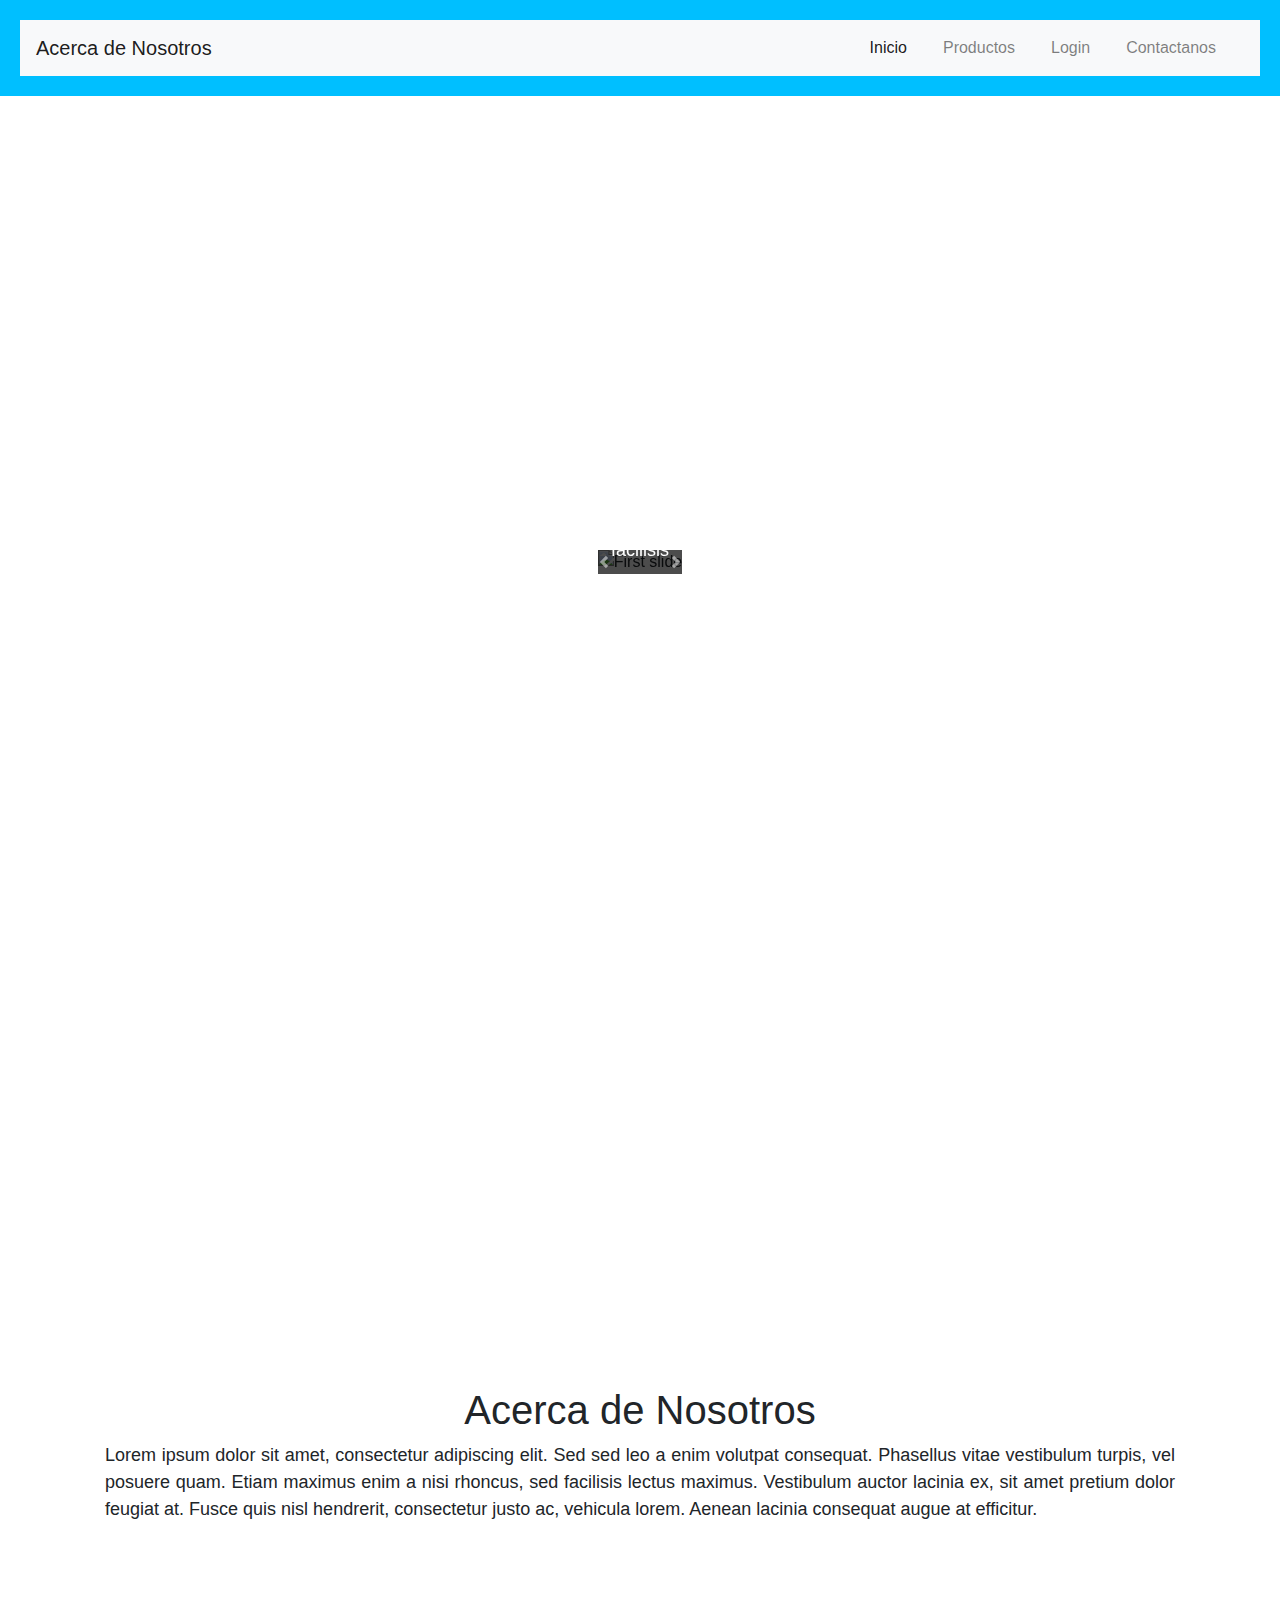
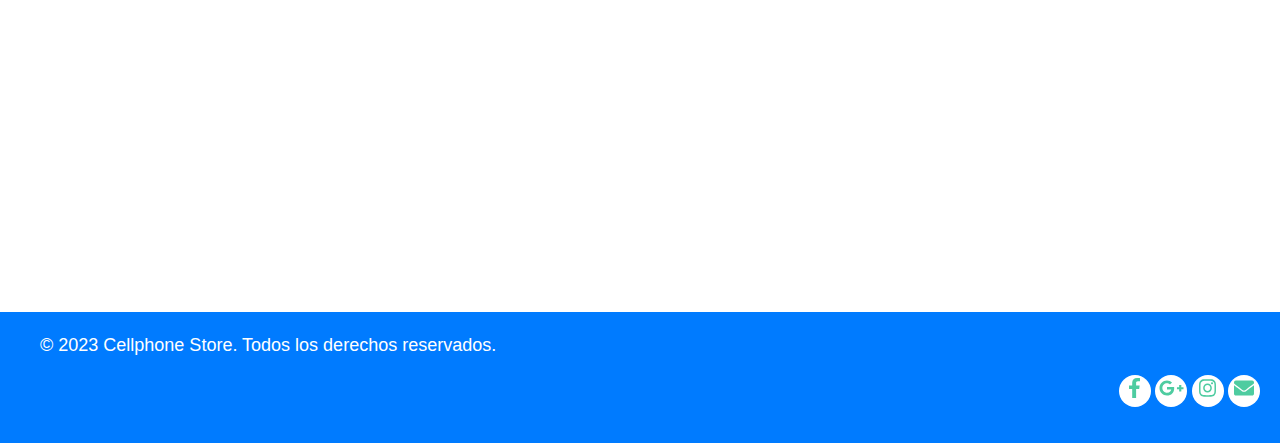
==== acerca.html @ 12949cd4 "codigo versión 1 falta acerca de y contacto" ====
<!DOCTYPE html>
<html lang="es">

<head>
  <title>About Us</title>
  <meta name="viewport" content="width=device-width, initial-scale=1">
  <link rel="stylesheet" href="css/sobre_nosotros.css">
  <link rel="stylesheet" href="https://maxcdn.bootstrapcdn.com/bootstrap/4.0.0/css/bootstrap.min.css">
</head>


<body>
<div>
    <header>
  <nav class="navbar navbar-expand-lg navbar-light bg-light">
    <a class="navbar-brand" href="index.html">Acerca de Nosotros</a>
    <button class="navbar-toggler" type="button" data-toggle="collapse" data-target="#navbarNav"
      aria-controls="navbarNav" aria-expanded="false" aria-label="Toggle navigation">
      <span class="navbar-toggler-icon"></span>
    </button>
    <div class="collapse navbar-collapse" id="navbarNav">
      <ul class="navbar-nav">
        <li class="nav-item active">
          <a class="nav-link" href="index.html">Inicio</a>
        </li>
        <li class="nav-item">
          <a class="nav-link" href="productos-html">Productos</a>
        </li>
        <li class="nav-item">
          <a class="nav-link" href="login.html">Login</a>
        </li>
        <li class="nav-item">
          <a class="nav-link" href="contacto.html">Contactanos</a>
      </ul>
    </div>
  </nav>
</header>
  <div class="container mt-3">
    <div id="carouselExampleControls" class="carousel slide" data-ride="carousel">
      <div class="carousel-inner">
        <div class="carousel-item active">
          <img src="https://cdn.pixabay.com/photo/2017/05/29/16/42/smartphone-2354157_1280.jpg" class="d-block w-100"
            alt="First slide">
          <div class="caption"> estibulum turpis, vel posuere quam. Etiam maximus enim a nisi rhoncus, sed
            facilisis</div>
        </div>
        <div class="carousel-item">
          <img src="https://cdn.pixabay.com/photo/2016/11/29/12/30/phone-1869510_1280.jpg" class="d-block w-100"
            alt="Second slide">
          <div class="caption"> estibulum turpis, vel posuere quam. Etiam maximus enim a nisi rhoncus, sed facilisis
            lectus maximus. Vestibulum</div>
        </div>
        <div class="carousel-item">
          <img src="https://cdn.pixabay.com/photo/2016/03/27/19/43/samsung-1283938_1280.jpg" class="d-block w-100"
            alt="Third slide">
          <div class="caption">Lurem</div>
        </div>
      </div>
      <a class="carousel-control-prev" href="#carouselExampleControls" role="button" data-slide="prev">
        <span class="carousel-control-prev-icon" aria-hidden="true"></span>
        <span class="sr-only">Previous</span>
      </a>
      <a class="carousel-control-next" href="#carouselExampleControls" role="button" data-slide="next">
        <span class="carousel-control-next-icon" aria-hidden="true"></span>
        <span class="sr-only">Next</span>
      </a>
    </div>
  </div>
  <div class="container">
    <h1>Acerca de Nosotros</h1>
    <p>Lorem ipsum dolor sit amet, consectetur adipiscing elit. Sed sed leo a enim volutpat consequat. Phasellus vitae
      vestibulum turpis, vel posuere quam. Etiam maximus enim a nisi rhoncus, sed facilisis lectus maximus. Vestibulum
      auctor lacinia ex, sit amet pretium dolor feugiat at. Fusce quis nisl hendrerit, consectetur justo ac, vehicula
      lorem. Aenean lacinia consequat augue at efficitur.</p>
  </div>
  <script src="https://code.jquery.com/jquery-3.2.1.slim.min.js"></script>
  <script src="https://cdnjs.cloudflare.com/ajax/libs/popper.js/1.12.9/umd/popper.min.js"></script>
  <script src="https://maxcdn.bootstrapcdn.com/bootstrap/4.0.0/js/bootstrap.min.js"></script>
  <footer>
    <div>
      <p>&copy; 2023 Cellphone Store. Todos los derechos reservados.</p>
    </div>
    <div class="redes-sociales">
      <ul>
        <li><img src="img/icons/facebook-f-brands.svg" alt="facebook" /></li>
        <li><img src="img/icons/google-plus-g-brands.svg" alt="google+" /></li>
        <li><img src="img/icons/instagram-brands.svg" alt="instagram" /></li>
        <li><img src="img/icons/envelope-solid.svg" alt="mail" /></li>
      </ul>
    </div>
  </footer>
</div>
</body>
</html>
---- css/sobre_nosotros.css ----
header {
  background-color: #00bfff;
  color: #ffffff;
  padding: 20px;
  text-align: center;
}
html {
  height: 100%;
  width: 100%;
}
nav {
	display: flex;
	justify-content: space-between;
	align-items: center;
	padding: 20px;
}

nav ul {
	list-style: none;
	display: flex;  
}

nav li {
	margin-right: 20px;
}

nav a {
	text-decoration: none;
	color: #ffffff;
}

nav a:hover {
	color: #f00;
}

/*footer*/
footer {
	background-color: #007bff;
	color: #fff;
	text-align: center;
	padding: 20px;
  justify-content: space-between;
}
.redes-sociales {
    width: 30%;
    text-align: center;
    display: flex;
    margin-left: auto;
}
.redes-sociales ul li {
    background-color: white;
    border-radius: 50%;
    width: 32px;
    height: 32px;
    display: inline-block;
}
.redes-sociales img {
    height: 20px;
}

/* sobre nosotros */
body {
  font-family: Arial, sans-serif;
}

.container {
  display: flex;
  flex-direction: column;
  justify-content: center;
  align-items: center;
  margin-top: 50px;
}

p {
  font-size: 18px;
  line-height: 1.5;
  text-align: justify;
  margin: 20px;
}

.home-button {
  display: block;
  text-align: center;
  margin: 50px auto;
  padding: 10px 20px;
  background-color: #007bff;
  color: #fff;
  border-radius: 5px;
  text-decoration: none;
  font-size: 18px;
  transition: background-color 0.3s ease;
}

.home-button:hover {
  background-color: #0056b3;
}
/* responsive */
body {
  background-color: #f8f9fa;
}

.login-form {
  background-color: #fff;
  border-radius: 10px;
  box-shadow: 0px 0px 10px rgba(0, 0, 0, 0.3);
  padding: 30px;
}

.login-form h2 {
  font-size: 2rem;
  font-weight: bold;
}

.login-form label {
  font-weight: bold;
  color: #777;
}

.login-form input[type="email"],
.login-form input[type="password"] {
  border-radius: 5px;
  border: none;
  box-shadow: none;
  border-bottom: 1px solid #ccc;
}

.login-form input[type="email"]:focus,
.login-form input[type="password"]:focus {
  box-shadow: none;
  border-bottom: 2px solid #007bff;
}

.login-form button[type="submit"] {
  border-radius: 5px;
  border: none;
  box-shadow: none;
  background-color: #007bff;
}

.login-form button[type="submit"]:hover {
  background-color: #0062cc;
}

@media (max-width: 768px) {
  .login-form {
    margin: 20px;
    padding: 20px;
  }
  
  .login-form h2 {
    font-size: 1.5rem;
  }
}

.btn-secondary {
  margin-top: 10px;
}

.container {
  max-width: 500px;
  margin: 0 auto;
}

.btn-primary {
  background-color: #007bff;
  border-color: #007bff;
}

.btn-primary:hover, .btn-primary:focus {
  background-color: #0062cc;
  border-color: #005cbf;
}

.btn-secondary {
  background-color: #6c757d;
  border-color: #6c757d;
}

.btn-secondary:hover, .btn-secondary:focus {
  background-color: #5a6268;
  border-color: #545b62;
}

@media (max-width: 576px) {
  .container {
    max-width: 100%;
    padding: 0 15px;
  }
}
body {
  background-color: #f5f5f5;
  font-family: Arial, sans-serif;
}

.container {
  height: 100vh;
}

.login-form {
  background-color: #fff;
  border-radius: 8px;
  box-shadow: 0 0 16px rgba(0, 0, 0, 0.1);
  padding: 24px;
  max-width: 400px;
  width: 100%;
}

.btn-secondary {
  background-color: #343a40;
  border-color: #343a40;
}

.btn-secondary:hover {
  background-color: #23272b;
  border-color: #23272b;
}
/* nav */
@media only screen and (max-width: 768px) {
  .navbar-nav {
    flex-direction: column;
    margin-top: 10px;
  }

  .nav-item {
    margin-right: 0 !important;
    margin-bottom: 10px;
  }

  .navbar-collapse {
    border-top: 1px solid #e9ecef;
    padding-top: 10px;
    margin-top: 10px;
  }
}

.navbar-toggler:focus {
  outline: none;
}

.navbar-toggler-icon {
  background-image: url('data:image/svg+xml;charset=UTF-8,%3csvg viewBox="0 0 30 30" xmlns="http://www.w3.org/2000/svg"%3e%3cpath stroke="rgba(0, 0, 0, 0.5)" stroke-width="2" stroke-linecap="round" stroke-miterlimit="10" d="M4 7h22M4 15h22M4 23h22" /%3e%3c/svg%3e');
}
.container-main {
  display: flex;
  flex-wrap: wrap;
  justify-content: space-between;
  align-items: center;
}

.text-main {
  flex-basis: 50%;
  padding: 20px;
}

.imagenTest {
  flex-basis: 40%;
  margin-right: 10%;
}

.imagenTest img {
  max-width: 100%;
  height: auto;
}
/* carousel 2 */
.slideshow-container {
  position: relative;
  margin: auto;
}

.mySlides {
  display: none;
  position: absolute;
  top: 0;
  left: 0;
  width: 100%;
  height: auto;
}

.mySlides img {
  width: 100%;
  height: auto;
}

.caption {
  position: absolute;
  bottom: 0;
  left: 0;
  width: 100%;
  background-color: rgba(0,0,0,0.7);
  color: white;
  font-size: 18px;
  padding: 10px;
  text-align: center;
}

.prev, .next {
  position: absolute;
  top: 50%;
  transform: translateY(-50%);
  font-size: 30px;
  font-weight: bold;
  padding: 10px;
  color: white;
  background-color: rgba(0,0,0,0.5);
  cursor: pointer;
}

.prev {
  left: 0;
}

.next {
  right: 0;
}
ul {
  margin-left: auto;
}
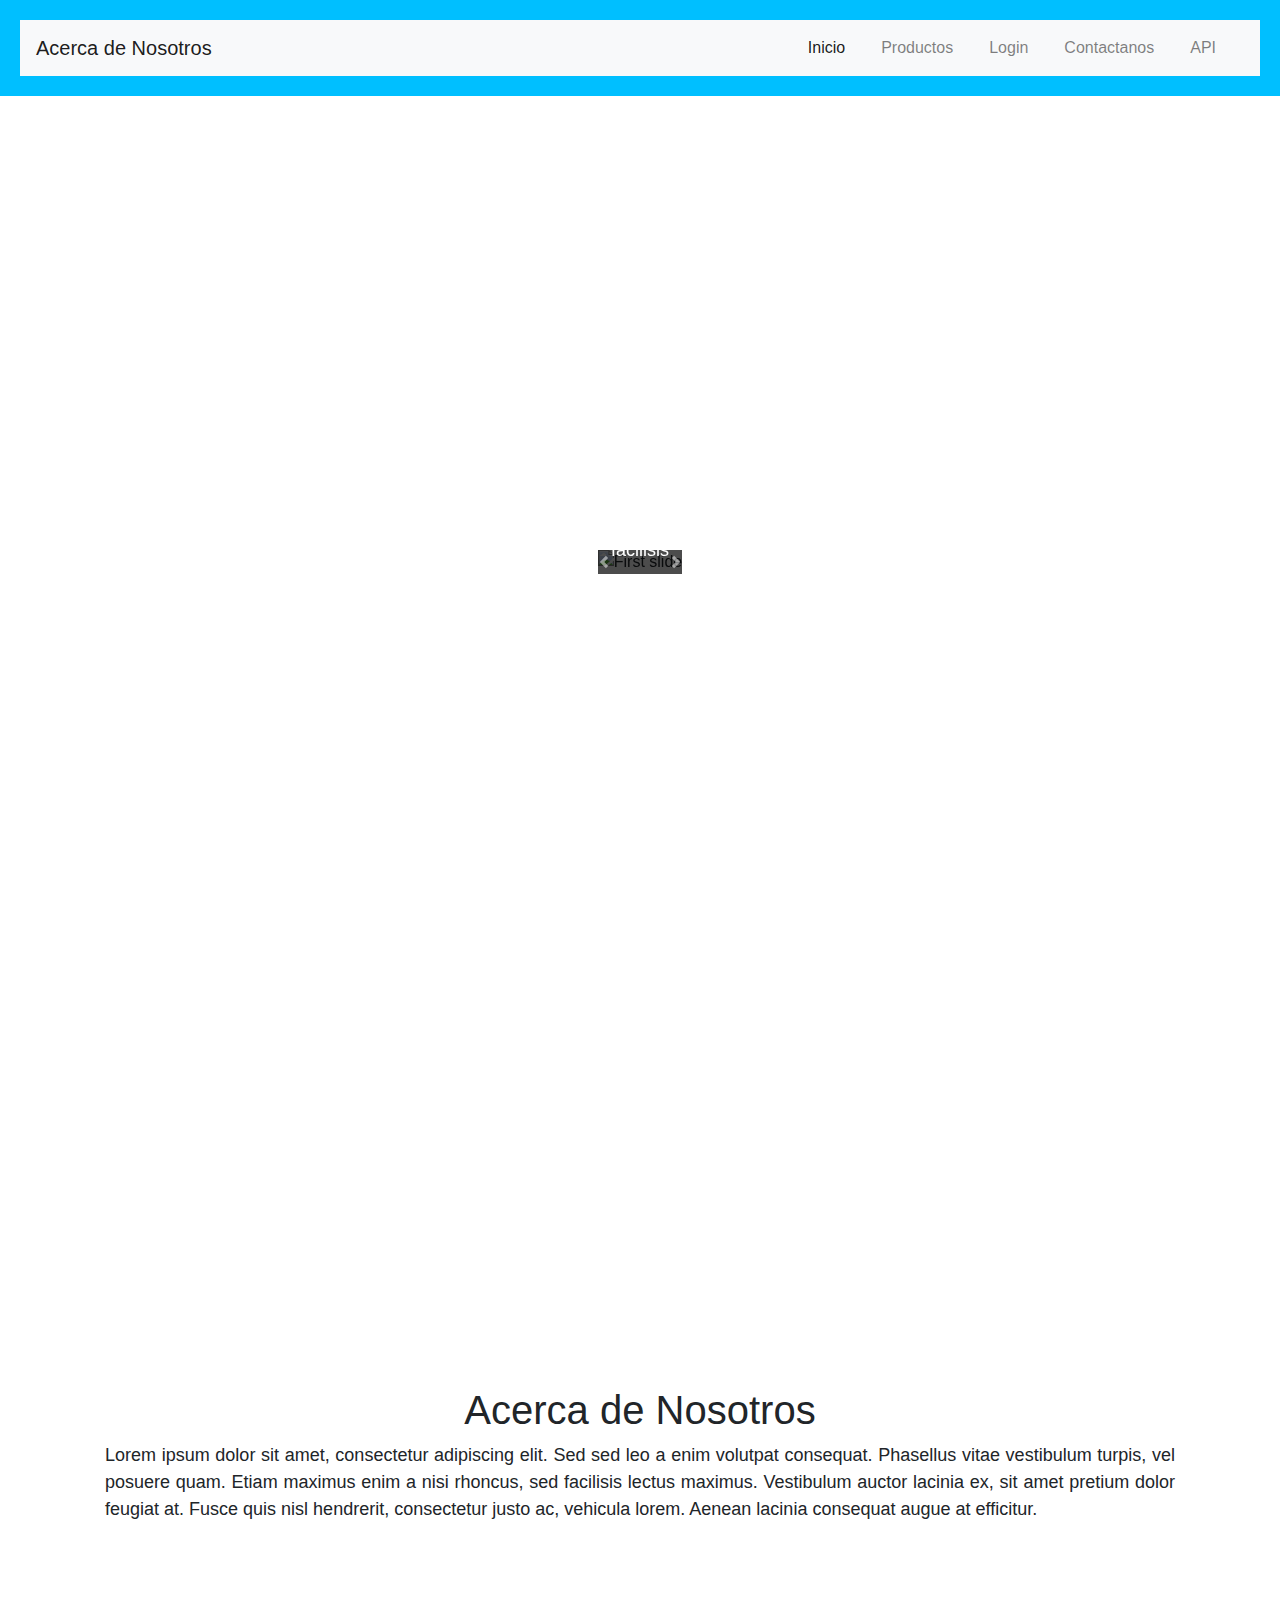
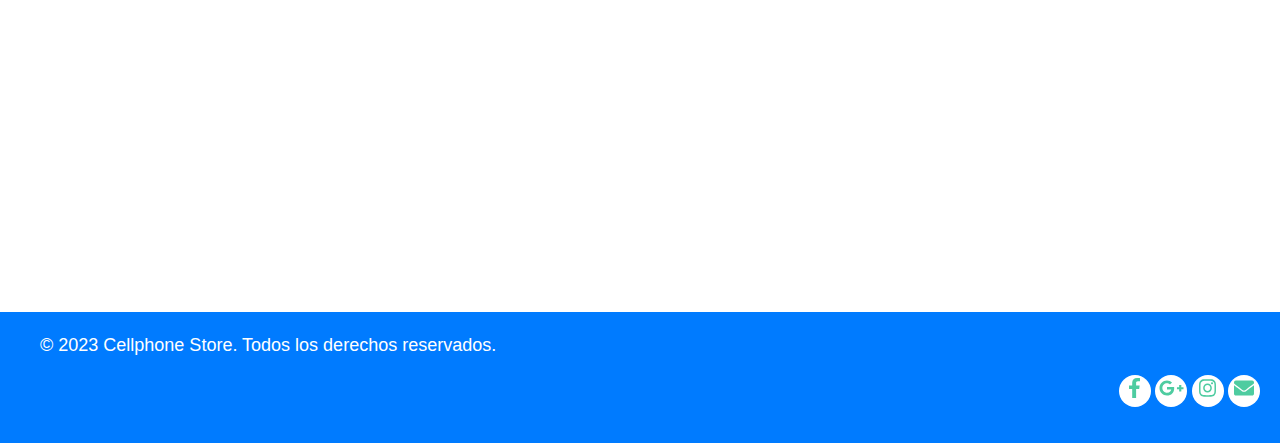
==== commit 5bb36913: "Commit segunda entrega" ====
--- a/acerca.html
+++ b/acerca.html
@@ -10,85 +10,90 @@
 
 
 <body>
-<div>
+  <div>
     <header>
-  <nav class="navbar navbar-expand-lg navbar-light bg-light">
-    <a class="navbar-brand" href="index.html">Acerca de Nosotros</a>
-    <button class="navbar-toggler" type="button" data-toggle="collapse" data-target="#navbarNav"
-      aria-controls="navbarNav" aria-expanded="false" aria-label="Toggle navigation">
-      <span class="navbar-toggler-icon"></span>
-    </button>
-    <div class="collapse navbar-collapse" id="navbarNav">
-      <ul class="navbar-nav">
-        <li class="nav-item active">
-          <a class="nav-link" href="index.html">Inicio</a>
-        </li>
-        <li class="nav-item">
-          <a class="nav-link" href="productos-html">Productos</a>
-        </li>
-        <li class="nav-item">
-          <a class="nav-link" href="login.html">Login</a>
-        </li>
-        <li class="nav-item">
-          <a class="nav-link" href="contacto.html">Contactanos</a>
-      </ul>
+      <nav class="navbar navbar-expand-lg navbar-light bg-light">
+        <a class="navbar-brand" href="index.html">Acerca de Nosotros</a>
+        <button class="navbar-toggler" type="button" data-toggle="collapse" data-target="#navbarNav"
+          aria-controls="navbarNav" aria-expanded="false" aria-label="Toggle navigation">
+          <span class="navbar-toggler-icon"></span>
+        </button>
+        <div class="collapse navbar-collapse" id="navbarNav">
+          <ul class="navbar-nav">
+            <li class="nav-item active">
+              <a class="nav-link" href="index.html">Inicio</a>
+            </li>
+            <li class="nav-item">
+              <a class="nav-link" href="productos-html">Productos</a>
+            </li>
+            <li class="nav-item">
+              <a class="nav-link" href="login.html">Login</a>
+            </li>
+            <li class="nav-item">
+              <a class="nav-link" href="contacto.html">Contactanos</a>
+            </li>
+            <li class="nav-item">
+              <a class="nav-link" href="api.html">API</a>
+            </li>
+          </ul>
+        </div>
+      </nav>
+    </header>
+    <div class="container mt-3">
+      <div id="carouselExampleControls" class="carousel slide" data-ride="carousel">
+        <div class="carousel-inner">
+          <div class="carousel-item active">
+            <img src="https://cdn.pixabay.com/photo/2017/05/29/16/42/smartphone-2354157_1280.jpg" class="d-block w-100"
+              alt="First slide">
+            <div class="caption"> estibulum turpis, vel posuere quam. Etiam maximus enim a nisi rhoncus, sed
+              facilisis</div>
+          </div>
+          <div class="carousel-item">
+            <img src="https://cdn.pixabay.com/photo/2016/11/29/12/30/phone-1869510_1280.jpg" class="d-block w-100"
+              alt="Second slide">
+            <div class="caption"> estibulum turpis, vel posuere quam. Etiam maximus enim a nisi rhoncus, sed facilisis
+              lectus maximus. Vestibulum</div>
+          </div>
+          <div class="carousel-item">
+            <img src="https://cdn.pixabay.com/photo/2016/03/27/19/43/samsung-1283938_1280.jpg" class="d-block w-100"
+              alt="Third slide">
+            <div class="caption">Lurem</div>
+          </div>
+        </div>
+        <a class="carousel-control-prev" href="#carouselExampleControls" role="button" data-slide="prev">
+          <span class="carousel-control-prev-icon" aria-hidden="true"></span>
+          <span class="sr-only">Previous</span>
+        </a>
+        <a class="carousel-control-next" href="#carouselExampleControls" role="button" data-slide="next">
+          <span class="carousel-control-next-icon" aria-hidden="true"></span>
+          <span class="sr-only">Next</span>
+        </a>
+      </div>
     </div>
-  </nav>
-</header>
-  <div class="container mt-3">
-    <div id="carouselExampleControls" class="carousel slide" data-ride="carousel">
-      <div class="carousel-inner">
-        <div class="carousel-item active">
-          <img src="https://cdn.pixabay.com/photo/2017/05/29/16/42/smartphone-2354157_1280.jpg" class="d-block w-100"
-            alt="First slide">
-          <div class="caption"> estibulum turpis, vel posuere quam. Etiam maximus enim a nisi rhoncus, sed
-            facilisis</div>
-        </div>
-        <div class="carousel-item">
-          <img src="https://cdn.pixabay.com/photo/2016/11/29/12/30/phone-1869510_1280.jpg" class="d-block w-100"
-            alt="Second slide">
-          <div class="caption"> estibulum turpis, vel posuere quam. Etiam maximus enim a nisi rhoncus, sed facilisis
-            lectus maximus. Vestibulum</div>
-        </div>
-        <div class="carousel-item">
-          <img src="https://cdn.pixabay.com/photo/2016/03/27/19/43/samsung-1283938_1280.jpg" class="d-block w-100"
-            alt="Third slide">
-          <div class="caption">Lurem</div>
-        </div>
+    <div class="container">
+      <h1>Acerca de Nosotros</h1>
+      <p>Lorem ipsum dolor sit amet, consectetur adipiscing elit. Sed sed leo a enim volutpat consequat. Phasellus vitae
+        vestibulum turpis, vel posuere quam. Etiam maximus enim a nisi rhoncus, sed facilisis lectus maximus. Vestibulum
+        auctor lacinia ex, sit amet pretium dolor feugiat at. Fusce quis nisl hendrerit, consectetur justo ac, vehicula
+        lorem. Aenean lacinia consequat augue at efficitur.</p>
+    </div>
+    <script src="https://code.jquery.com/jquery-3.2.1.slim.min.js"></script>
+    <script src="https://cdnjs.cloudflare.com/ajax/libs/popper.js/1.12.9/umd/popper.min.js"></script>
+    <script src="https://maxcdn.bootstrapcdn.com/bootstrap/4.0.0/js/bootstrap.min.js"></script>
+    <footer>
+      <div>
+        <p>&copy; 2023 Cellphone Store. Todos los derechos reservados.</p>
       </div>
-      <a class="carousel-control-prev" href="#carouselExampleControls" role="button" data-slide="prev">
-        <span class="carousel-control-prev-icon" aria-hidden="true"></span>
-        <span class="sr-only">Previous</span>
-      </a>
-      <a class="carousel-control-next" href="#carouselExampleControls" role="button" data-slide="next">
-        <span class="carousel-control-next-icon" aria-hidden="true"></span>
-        <span class="sr-only">Next</span>
-      </a>
-    </div>
+      <div class="redes-sociales">
+        <ul>
+          <li><img src="img/icons/facebook-f-brands.svg" alt="facebook" /></li>
+          <li><img src="img/icons/google-plus-g-brands.svg" alt="google+" /></li>
+          <li><img src="img/icons/instagram-brands.svg" alt="instagram" /></li>
+          <li><img src="img/icons/envelope-solid.svg" alt="mail" /></li>
+        </ul>
+      </div>
+    </footer>
   </div>
-  <div class="container">
-    <h1>Acerca de Nosotros</h1>
-    <p>Lorem ipsum dolor sit amet, consectetur adipiscing elit. Sed sed leo a enim volutpat consequat. Phasellus vitae
-      vestibulum turpis, vel posuere quam. Etiam maximus enim a nisi rhoncus, sed facilisis lectus maximus. Vestibulum
-      auctor lacinia ex, sit amet pretium dolor feugiat at. Fusce quis nisl hendrerit, consectetur justo ac, vehicula
-      lorem. Aenean lacinia consequat augue at efficitur.</p>
-  </div>
-  <script src="https://code.jquery.com/jquery-3.2.1.slim.min.js"></script>
-  <script src="https://cdnjs.cloudflare.com/ajax/libs/popper.js/1.12.9/umd/popper.min.js"></script>
-  <script src="https://maxcdn.bootstrapcdn.com/bootstrap/4.0.0/js/bootstrap.min.js"></script>
-  <footer>
-    <div>
-      <p>&copy; 2023 Cellphone Store. Todos los derechos reservados.</p>
-    </div>
-    <div class="redes-sociales">
-      <ul>
-        <li><img src="img/icons/facebook-f-brands.svg" alt="facebook" /></li>
-        <li><img src="img/icons/google-plus-g-brands.svg" alt="google+" /></li>
-        <li><img src="img/icons/instagram-brands.svg" alt="instagram" /></li>
-        <li><img src="img/icons/envelope-solid.svg" alt="mail" /></li>
-      </ul>
-    </div>
-  </footer>
-</div>
 </body>
+
 </html>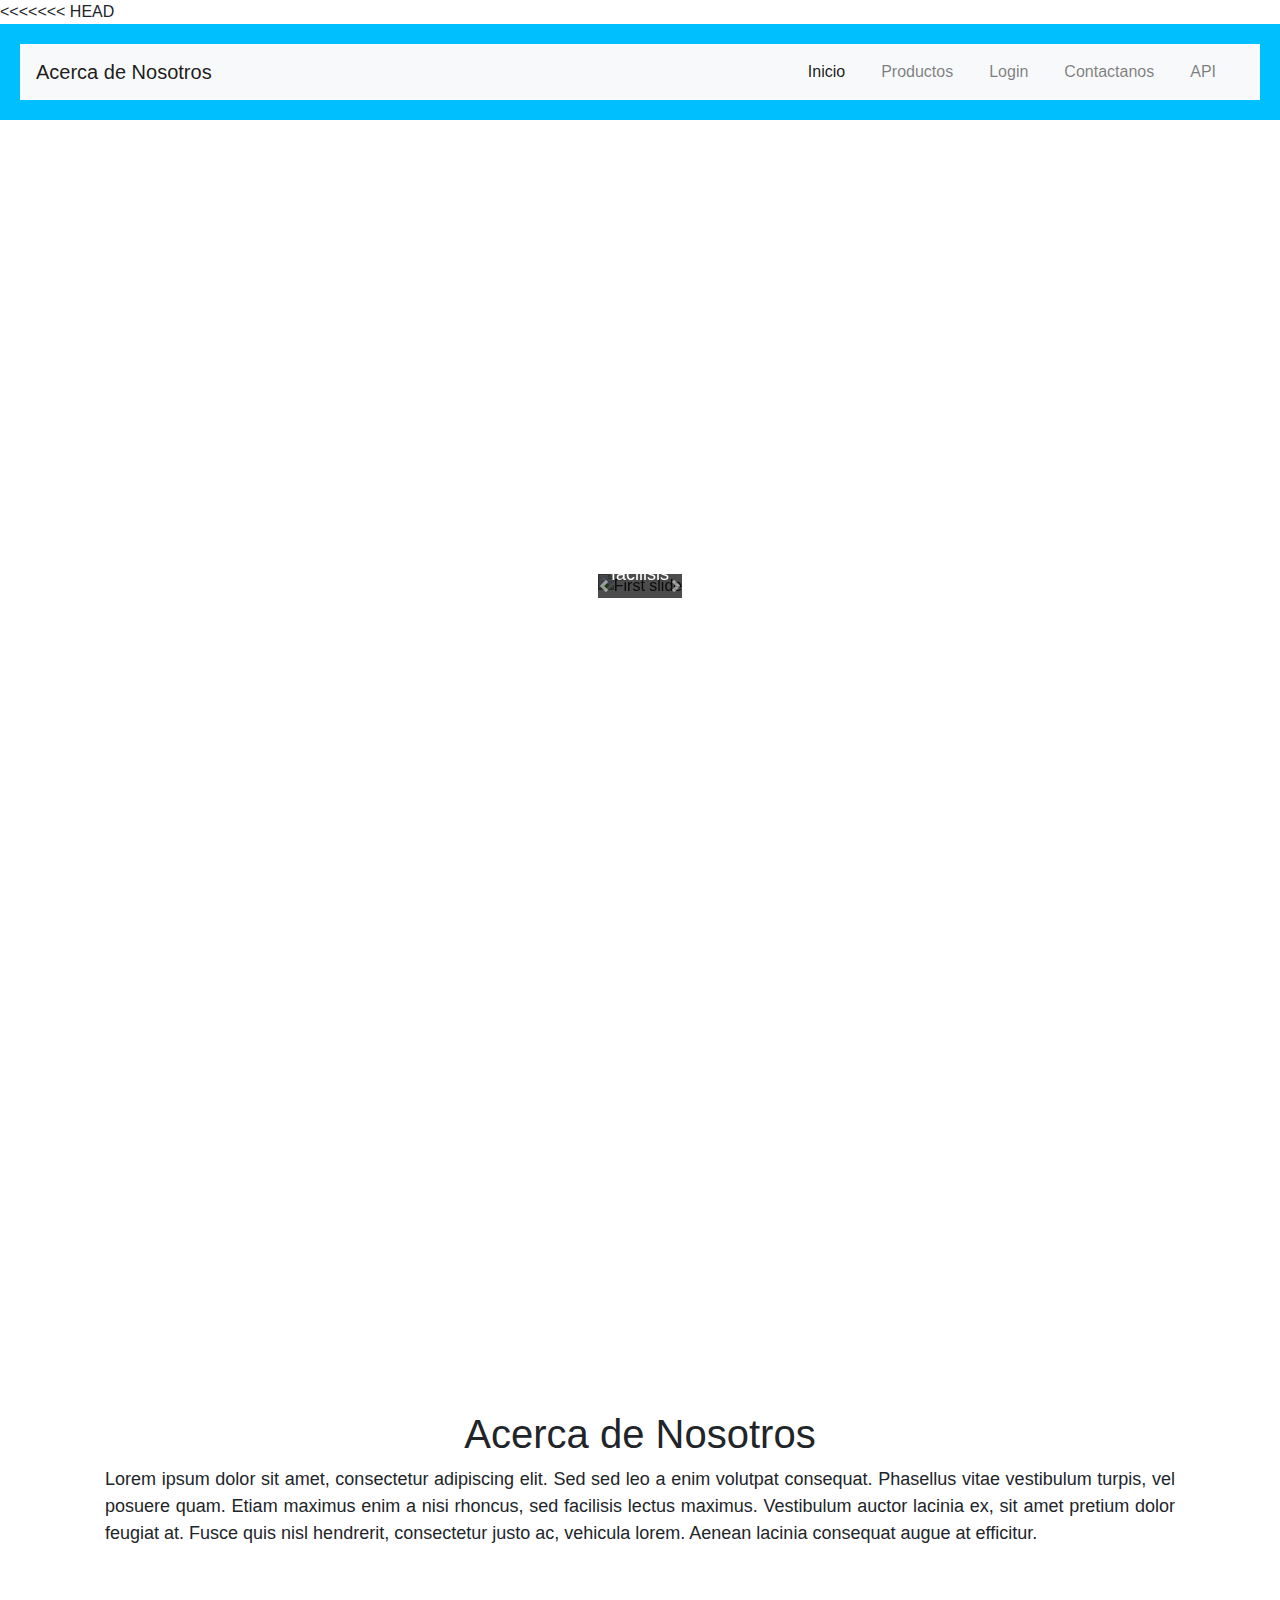
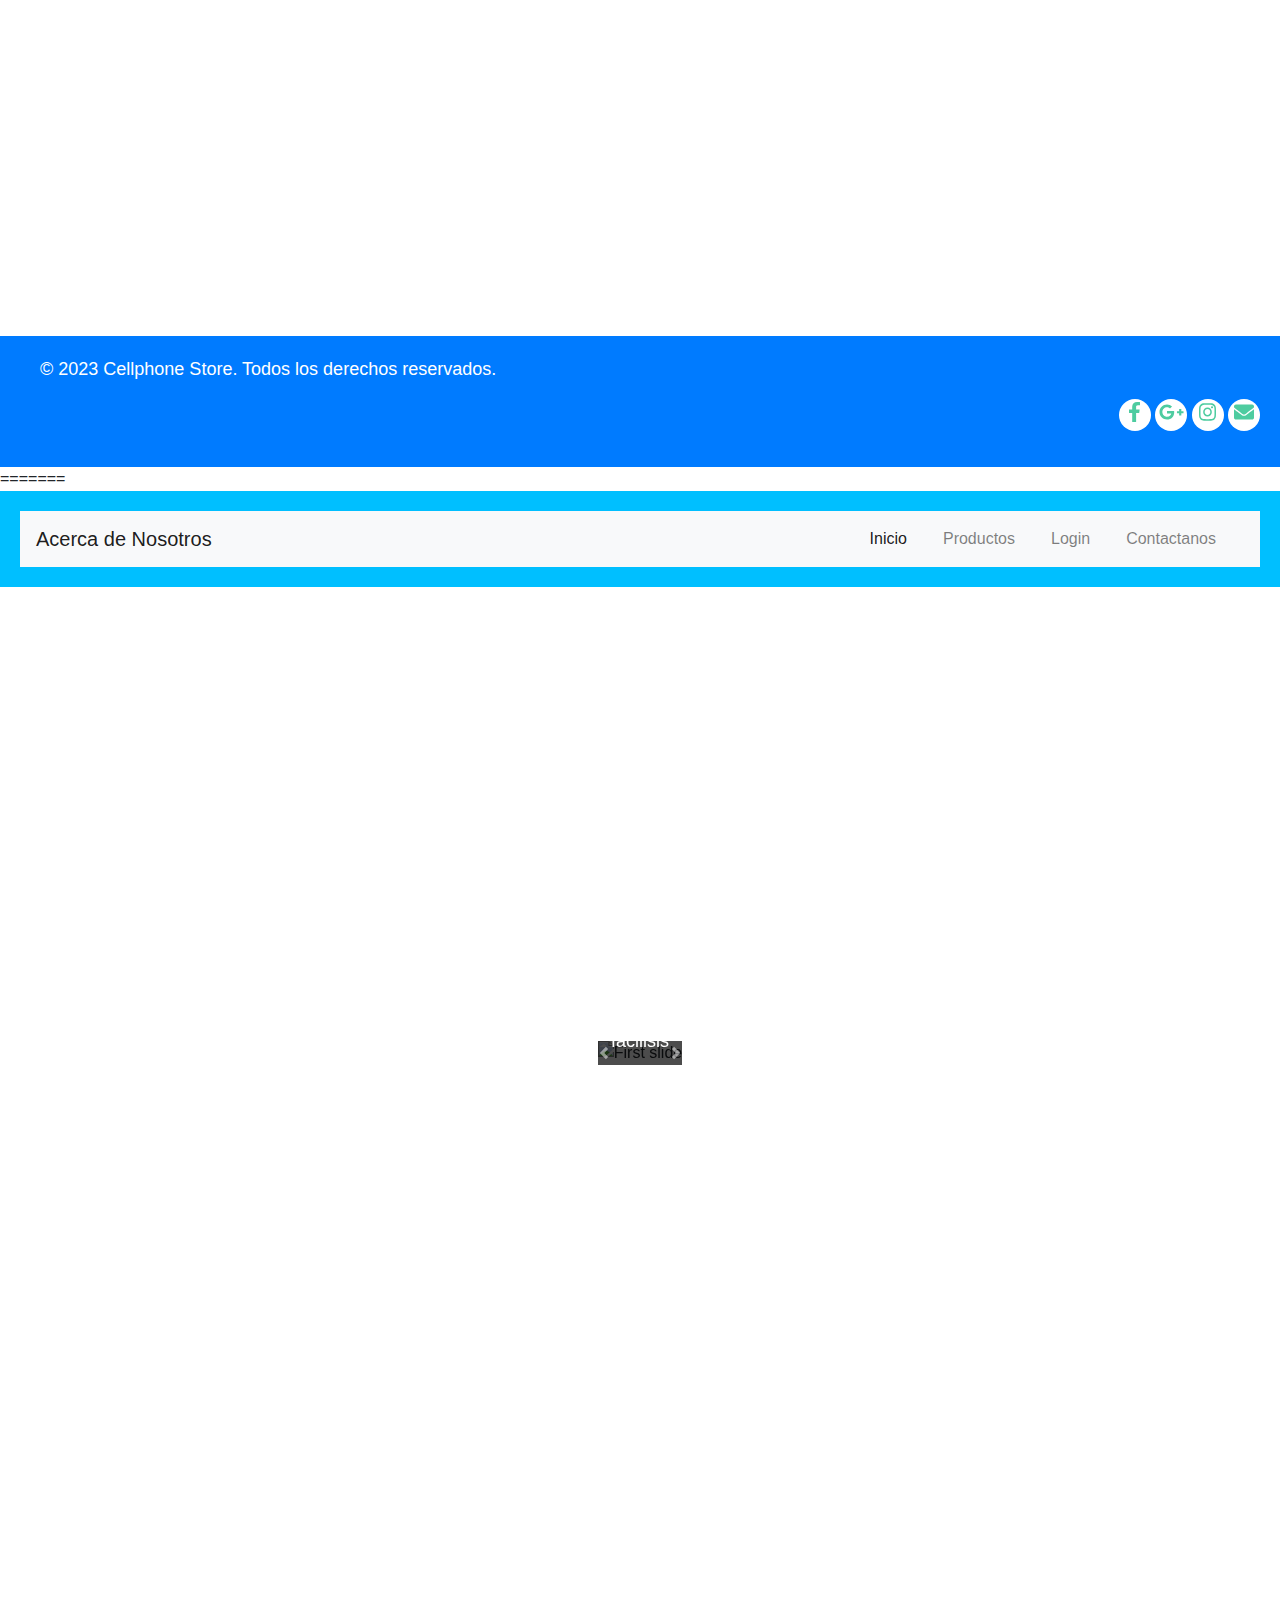
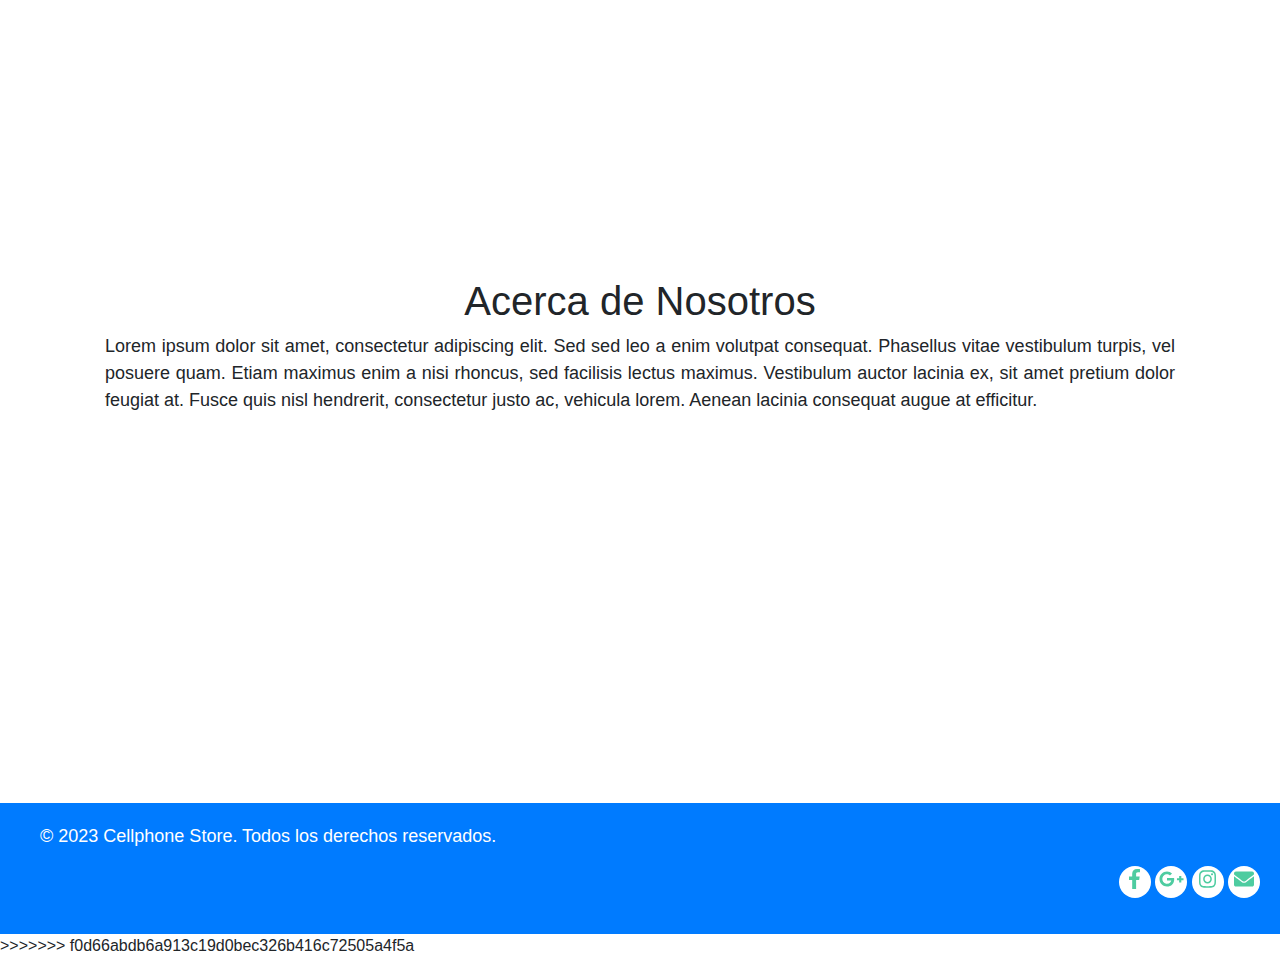
==== commit e1a68a6a: "segundo intento" ====
--- a/acerca.html
+++ b/acerca.html
@@ -10,6 +10,7 @@
 
 
 <body>
+<<<<<<< HEAD
   <div>
     <header>
       <nav class="navbar navbar-expand-lg navbar-light bg-light">
@@ -96,4 +97,87 @@
   </div>
 </body>
 
+=======
+<div>
+    <header>
+  <nav class="navbar navbar-expand-lg navbar-light bg-light">
+    <a class="navbar-brand" href="index.html">Acerca de Nosotros</a>
+    <button class="navbar-toggler" type="button" data-toggle="collapse" data-target="#navbarNav"
+      aria-controls="navbarNav" aria-expanded="false" aria-label="Toggle navigation">
+      <span class="navbar-toggler-icon"></span>
+    </button>
+    <div class="collapse navbar-collapse" id="navbarNav">
+      <ul class="navbar-nav">
+        <li class="nav-item active">
+          <a class="nav-link" href="index.html">Inicio</a>
+        </li>
+        <li class="nav-item">
+          <a class="nav-link" href="productos-html">Productos</a>
+        </li>
+        <li class="nav-item">
+          <a class="nav-link" href="login.html">Login</a>
+        </li>
+        <li class="nav-item">
+          <a class="nav-link" href="contacto.html">Contactanos</a>
+      </ul>
+    </div>
+  </nav>
+</header>
+  <div class="container mt-3">
+    <div id="carouselExampleControls" class="carousel slide" data-ride="carousel">
+      <div class="carousel-inner">
+        <div class="carousel-item active">
+          <img src="https://cdn.pixabay.com/photo/2017/05/29/16/42/smartphone-2354157_1280.jpg" class="d-block w-100"
+            alt="First slide">
+          <div class="caption"> estibulum turpis, vel posuere quam. Etiam maximus enim a nisi rhoncus, sed
+            facilisis</div>
+        </div>
+        <div class="carousel-item">
+          <img src="https://cdn.pixabay.com/photo/2016/11/29/12/30/phone-1869510_1280.jpg" class="d-block w-100"
+            alt="Second slide">
+          <div class="caption"> estibulum turpis, vel posuere quam. Etiam maximus enim a nisi rhoncus, sed facilisis
+            lectus maximus. Vestibulum</div>
+        </div>
+        <div class="carousel-item">
+          <img src="https://cdn.pixabay.com/photo/2016/03/27/19/43/samsung-1283938_1280.jpg" class="d-block w-100"
+            alt="Third slide">
+          <div class="caption">Lurem</div>
+        </div>
+      </div>
+      <a class="carousel-control-prev" href="#carouselExampleControls" role="button" data-slide="prev">
+        <span class="carousel-control-prev-icon" aria-hidden="true"></span>
+        <span class="sr-only">Previous</span>
+      </a>
+      <a class="carousel-control-next" href="#carouselExampleControls" role="button" data-slide="next">
+        <span class="carousel-control-next-icon" aria-hidden="true"></span>
+        <span class="sr-only">Next</span>
+      </a>
+    </div>
+  </div>
+  <div class="container">
+    <h1>Acerca de Nosotros</h1>
+    <p>Lorem ipsum dolor sit amet, consectetur adipiscing elit. Sed sed leo a enim volutpat consequat. Phasellus vitae
+      vestibulum turpis, vel posuere quam. Etiam maximus enim a nisi rhoncus, sed facilisis lectus maximus. Vestibulum
+      auctor lacinia ex, sit amet pretium dolor feugiat at. Fusce quis nisl hendrerit, consectetur justo ac, vehicula
+      lorem. Aenean lacinia consequat augue at efficitur.</p>
+  </div>
+  <script src="https://code.jquery.com/jquery-3.2.1.slim.min.js"></script>
+  <script src="https://cdnjs.cloudflare.com/ajax/libs/popper.js/1.12.9/umd/popper.min.js"></script>
+  <script src="https://maxcdn.bootstrapcdn.com/bootstrap/4.0.0/js/bootstrap.min.js"></script>
+  <footer>
+    <div>
+      <p>&copy; 2023 Cellphone Store. Todos los derechos reservados.</p>
+    </div>
+    <div class="redes-sociales">
+      <ul>
+        <li><img src="img/icons/facebook-f-brands.svg" alt="facebook" /></li>
+        <li><img src="img/icons/google-plus-g-brands.svg" alt="google+" /></li>
+        <li><img src="img/icons/instagram-brands.svg" alt="instagram" /></li>
+        <li><img src="img/icons/envelope-solid.svg" alt="mail" /></li>
+      </ul>
+    </div>
+  </footer>
+</div>
+</body>
+>>>>>>> f0d66abdb6a913c19d0bec326b416c72505a4f5a
 </html>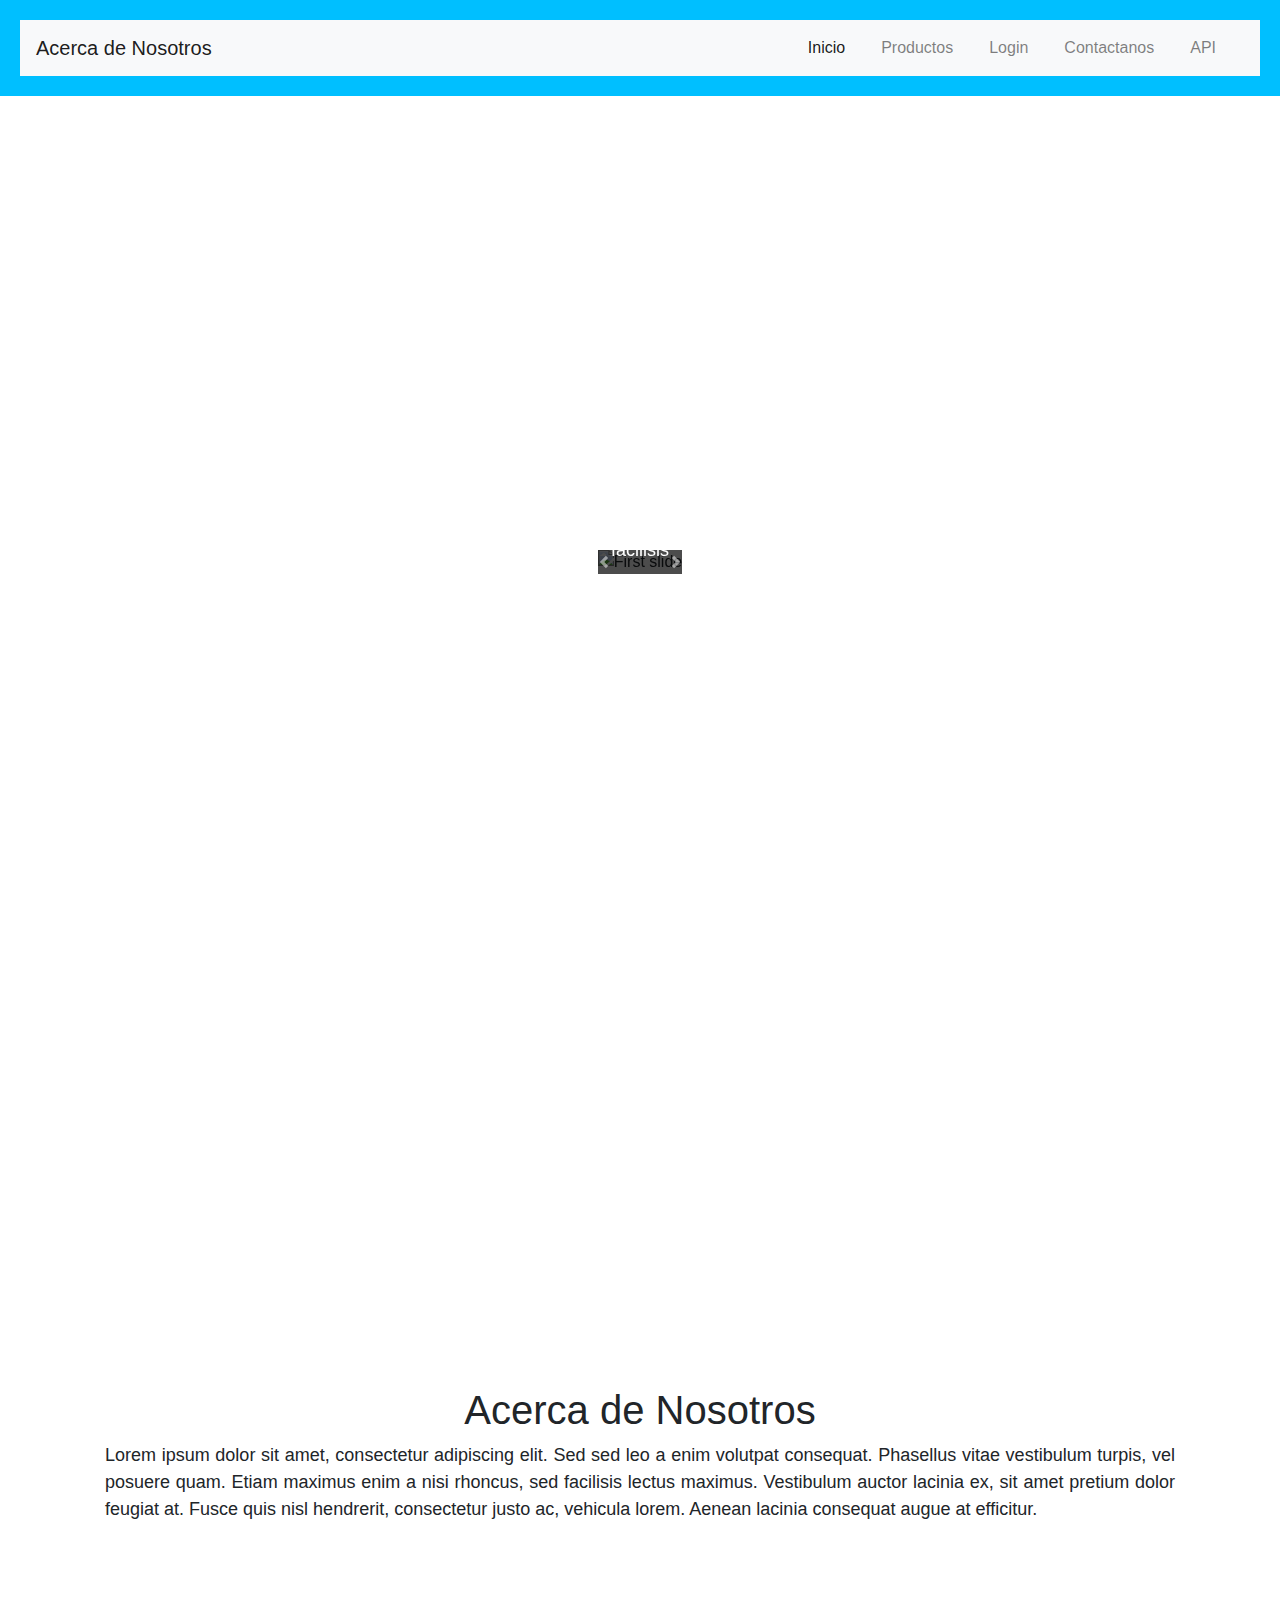
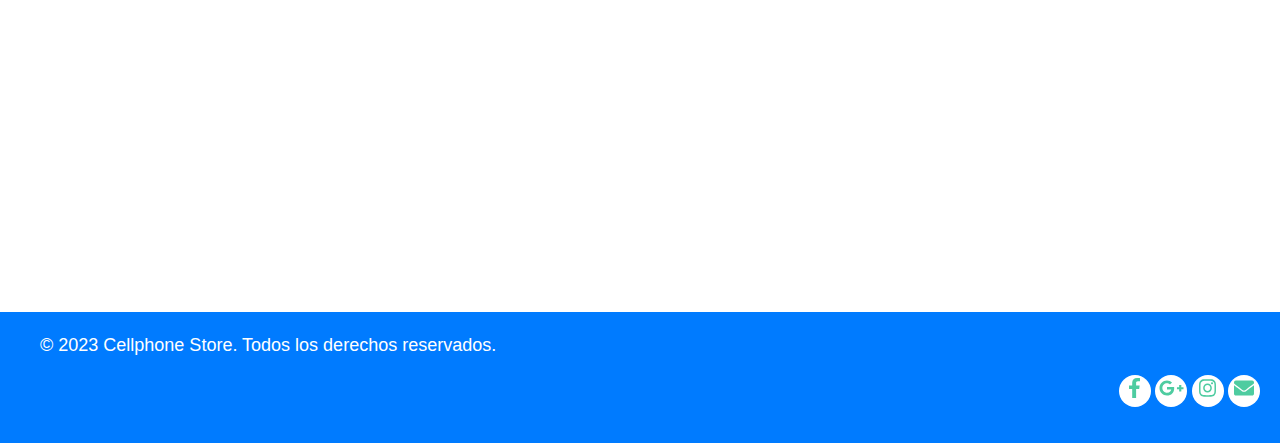
==== commit 27af5818: "arreglo" ====
--- a/acerca.html
+++ b/acerca.html
@@ -10,7 +10,6 @@
 
 
 <body>
-<<<<<<< HEAD
   <div>
     <header>
       <nav class="navbar navbar-expand-lg navbar-light bg-light">
@@ -97,87 +96,4 @@
   </div>
 </body>
 
-=======
-<div>
-    <header>
-  <nav class="navbar navbar-expand-lg navbar-light bg-light">
-    <a class="navbar-brand" href="index.html">Acerca de Nosotros</a>
-    <button class="navbar-toggler" type="button" data-toggle="collapse" data-target="#navbarNav"
-      aria-controls="navbarNav" aria-expanded="false" aria-label="Toggle navigation">
-      <span class="navbar-toggler-icon"></span>
-    </button>
-    <div class="collapse navbar-collapse" id="navbarNav">
-      <ul class="navbar-nav">
-        <li class="nav-item active">
-          <a class="nav-link" href="index.html">Inicio</a>
-        </li>
-        <li class="nav-item">
-          <a class="nav-link" href="productos-html">Productos</a>
-        </li>
-        <li class="nav-item">
-          <a class="nav-link" href="login.html">Login</a>
-        </li>
-        <li class="nav-item">
-          <a class="nav-link" href="contacto.html">Contactanos</a>
-      </ul>
-    </div>
-  </nav>
-</header>
-  <div class="container mt-3">
-    <div id="carouselExampleControls" class="carousel slide" data-ride="carousel">
-      <div class="carousel-inner">
-        <div class="carousel-item active">
-          <img src="https://cdn.pixabay.com/photo/2017/05/29/16/42/smartphone-2354157_1280.jpg" class="d-block w-100"
-            alt="First slide">
-          <div class="caption"> estibulum turpis, vel posuere quam. Etiam maximus enim a nisi rhoncus, sed
-            facilisis</div>
-        </div>
-        <div class="carousel-item">
-          <img src="https://cdn.pixabay.com/photo/2016/11/29/12/30/phone-1869510_1280.jpg" class="d-block w-100"
-            alt="Second slide">
-          <div class="caption"> estibulum turpis, vel posuere quam. Etiam maximus enim a nisi rhoncus, sed facilisis
-            lectus maximus. Vestibulum</div>
-        </div>
-        <div class="carousel-item">
-          <img src="https://cdn.pixabay.com/photo/2016/03/27/19/43/samsung-1283938_1280.jpg" class="d-block w-100"
-            alt="Third slide">
-          <div class="caption">Lurem</div>
-        </div>
-      </div>
-      <a class="carousel-control-prev" href="#carouselExampleControls" role="button" data-slide="prev">
-        <span class="carousel-control-prev-icon" aria-hidden="true"></span>
-        <span class="sr-only">Previous</span>
-      </a>
-      <a class="carousel-control-next" href="#carouselExampleControls" role="button" data-slide="next">
-        <span class="carousel-control-next-icon" aria-hidden="true"></span>
-        <span class="sr-only">Next</span>
-      </a>
-    </div>
-  </div>
-  <div class="container">
-    <h1>Acerca de Nosotros</h1>
-    <p>Lorem ipsum dolor sit amet, consectetur adipiscing elit. Sed sed leo a enim volutpat consequat. Phasellus vitae
-      vestibulum turpis, vel posuere quam. Etiam maximus enim a nisi rhoncus, sed facilisis lectus maximus. Vestibulum
-      auctor lacinia ex, sit amet pretium dolor feugiat at. Fusce quis nisl hendrerit, consectetur justo ac, vehicula
-      lorem. Aenean lacinia consequat augue at efficitur.</p>
-  </div>
-  <script src="https://code.jquery.com/jquery-3.2.1.slim.min.js"></script>
-  <script src="https://cdnjs.cloudflare.com/ajax/libs/popper.js/1.12.9/umd/popper.min.js"></script>
-  <script src="https://maxcdn.bootstrapcdn.com/bootstrap/4.0.0/js/bootstrap.min.js"></script>
-  <footer>
-    <div>
-      <p>&copy; 2023 Cellphone Store. Todos los derechos reservados.</p>
-    </div>
-    <div class="redes-sociales">
-      <ul>
-        <li><img src="img/icons/facebook-f-brands.svg" alt="facebook" /></li>
-        <li><img src="img/icons/google-plus-g-brands.svg" alt="google+" /></li>
-        <li><img src="img/icons/instagram-brands.svg" alt="instagram" /></li>
-        <li><img src="img/icons/envelope-solid.svg" alt="mail" /></li>
-      </ul>
-    </div>
-  </footer>
-</div>
-</body>
->>>>>>> f0d66abdb6a913c19d0bec326b416c72505a4f5a
 </html>